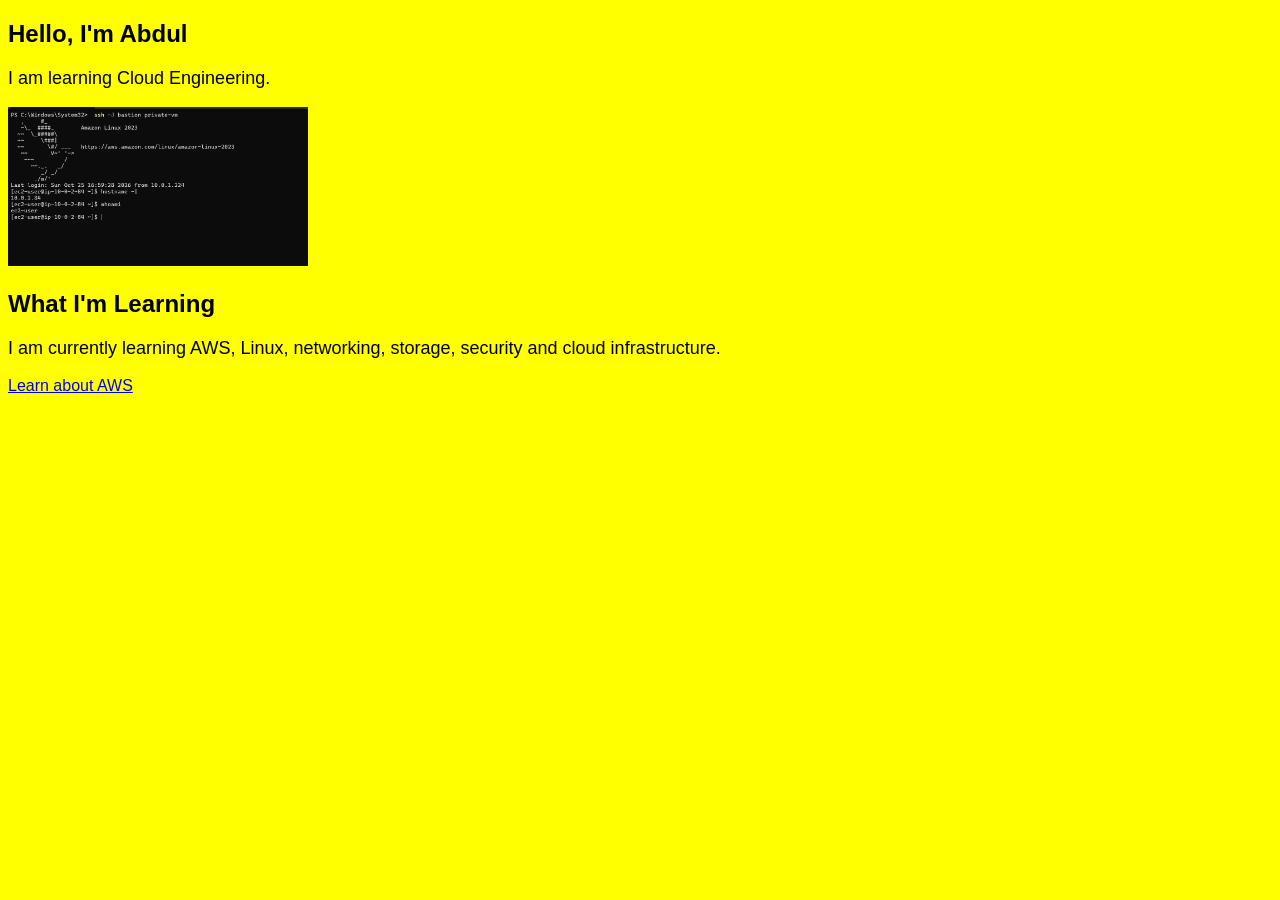
==== index.html @ d2b8730a "committing my first file" ====
<!DOCTYPE html>
<html>

<head>
    <title>Abdul's Cloud Journey</title>
	<link rel="stylesheet" href="styles.css">
</head>

<body>

    <h2>Hello, I'm Abdul</h2>

    <p>I am learning Cloud Engineering.</p>
	<img src="Vm SSH.png" alt="A photo of me" width="300">

    <h2>What I'm Learning</h2>

    <p>I am currently learning AWS, Linux, networking,
        storage, security and cloud infrastructure.</p>

	<a href="https://aws.amazon.com/">Learn about AWS</a>

</body>

</html>
---- styles.css ----
body {
    background-color: yellow;
    font-family: Arial, sans-serif;
}

h1 {
    color: darkblue;
}

p {
    font-size: 18px;
}
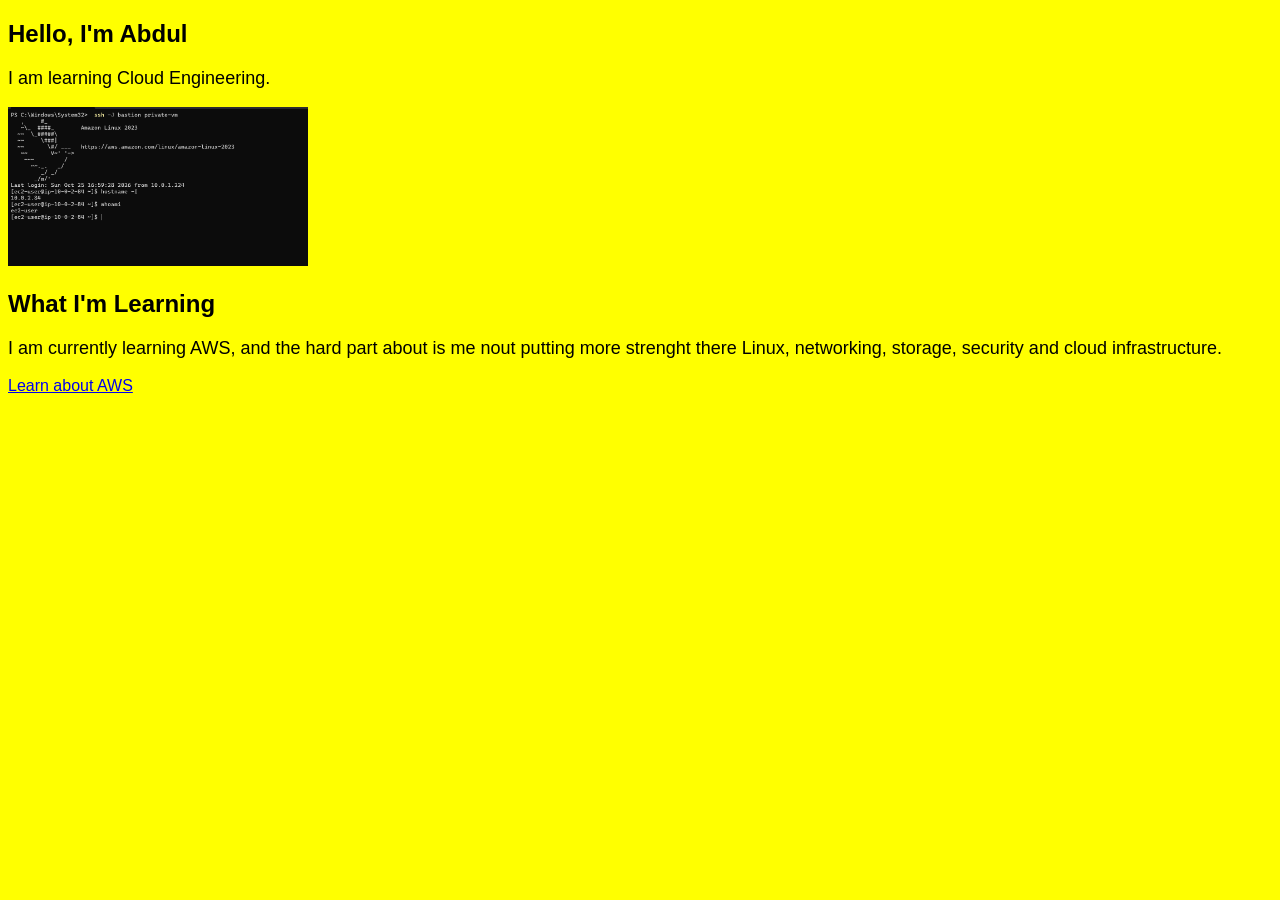
==== commit 304099e2: "Update neew index.html" ====
--- a/index.html
+++ b/index.html
@@ -15,11 +15,11 @@
 
     <h2>What I'm Learning</h2>
 
-    <p>I am currently learning AWS, Linux, networking,
+    <p>I am currently learning AWS, and the hard part about is me nout putting more strenght there Linux, networking,
         storage, security and cloud infrastructure.</p>
 
 	<a href="https://aws.amazon.com/">Learn about AWS</a>
 
 </body>
 
-</html>+</html>
